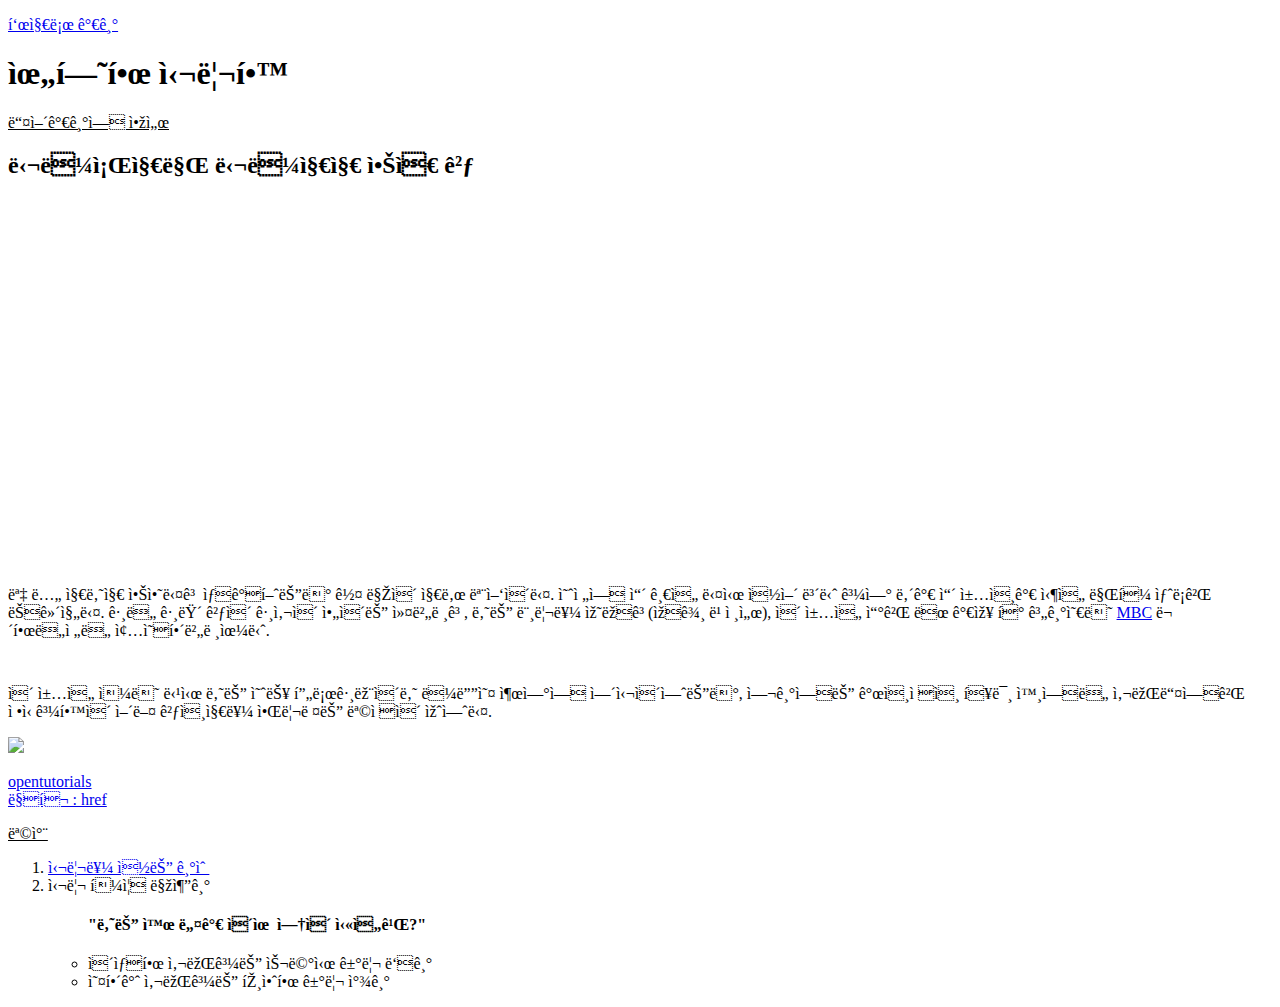
==== 1.html @ f848d32d "Add files via upload" ====
<!DOCTYPE html>
<html>
<head>
    <title>위험한 심리학</title>
    <meta charset utf-8>
</head>

<body>
    <p><a href="index.html">표지로 가기</a></p>
<h1>위험한 심리학</h1>

<u>들어가기에 앞서</u><br>
<h2>달라졌지만 달라지지 않은 것</h2><br>
<p>
    <iframe width="560" height="315" src="https://www.youtube.com/embed/_hKikl8OX58?si=7GjcWNku_WIX7isP" title="YouTube video player" frameborder="0" allow="accelerometer; autoplay; clipboard-write; encrypted-media; gyroscope; picture-in-picture; web-share" referrerpolicy="strict-origin-when-cross-origin" allowfullscreen></iframe>
</p>
<p>
    <br> 몇 년 지나지 않았다고 생각했는데 꽤 많이 지난 모양이다. 예전에 쓴 글을 다시 읽어 보니 과연 내가 쓴 책인가 싶을 만큼 새롭게 느껴진다.
    그도 그럴 것이 그사이 아이는 커버렸고, 나는 머리를 잘랐고(자꾸 빠져서), 이 책을 쓰게 된 가장 큰 계기였던 <a href="https://www.imbc.com/" target="_blank" title="MBC html">MBC</a> 무한도전도 종영해버렸으니.    
</p>

 <p style="margin-top:45px;"> 
    이 책을 썼던 당시 나는 예능 프로그램이나 라디오 출연에 열심이었는데, 여기에는 개인적인 흥미 외에도 사람들에게 정신과학이 어떤 것인지를 알리려는 목적이 있었다.<br>
 </p>

 <img src="https://search.pstatic.net/common/?src=http%3A%2F%2Fblogfiles.naver.net%2FMjAyNDEyMTNfMTc3%2FMDAxNzM0MDgyOTA0MDA4.Z4ETdVl1Gow-8PRomwLJ400ewazv_ecIQUNf-ZJ9-5Ig.iinTRJUGAV6CzXIISd8cE273p2srINT1yHYpIiBZ4dog.JPEG%2FIMG_0126.JPG&type=sc960_832" width="80%">

 <p>
    <a href="https://opentutorials.org">opentutorials 
        <br> 링크 : href

    </a>
 </p>
 
 <u>목차</u>
 <ol>
    <li><a href="2.html"> 심리를 읽는 기술</a></li>
    <li> 심리 퍼즐 맞추기</li>
    
 </oll>

 <ul>
    <h4>"나는 왜 네가 이유 없이 싫을까?"</h4>
    <li>이상한 사람과는 슬며시 거리 두기</li>
    <li>오해갈 사람과는 편안한 거리 찾기</li>
 </ul>
 <p>
 <div id="disqus_thread"></div>
<script>
    /**
    *  RECOMMENDED CONFIGURATION VARIABLES: EDIT AND UNCOMMENT THE SECTION BELOW TO INSERT DYNAMIC VALUES FROM YOUR PLATFORM OR CMS.
    *  LEARN WHY DEFINING THESE VARIABLES IS IMPORTANT: https://disqus.com/admin/universalcode/#configuration-variables    */
    /*
    var disqus_config = function () {
    this.page.url = PAGE_URL;  // Replace PAGE_URL with your page's canonical URL variable
    this.page.identifier = PAGE_IDENTIFIER; // Replace PAGE_IDENTIFIER with your page's unique identifier variable
    };
    */
    (function() { // DON'T EDIT BELOW THIS LINE
    var d = document, s = d.createElement('script');
    s.src = 'https://amoebadream.disqus.com/embed.js';
    s.setAttribute('data-timestamp', +new Date());
    (d.head || d.body).appendChild(s);
    })();
</script>
<noscript>Please enable JavaScript to view the <a href="https://disqus.com/?ref_noscript">comments powered by Disqus.</a></noscript>
</p>
</body>
</html>
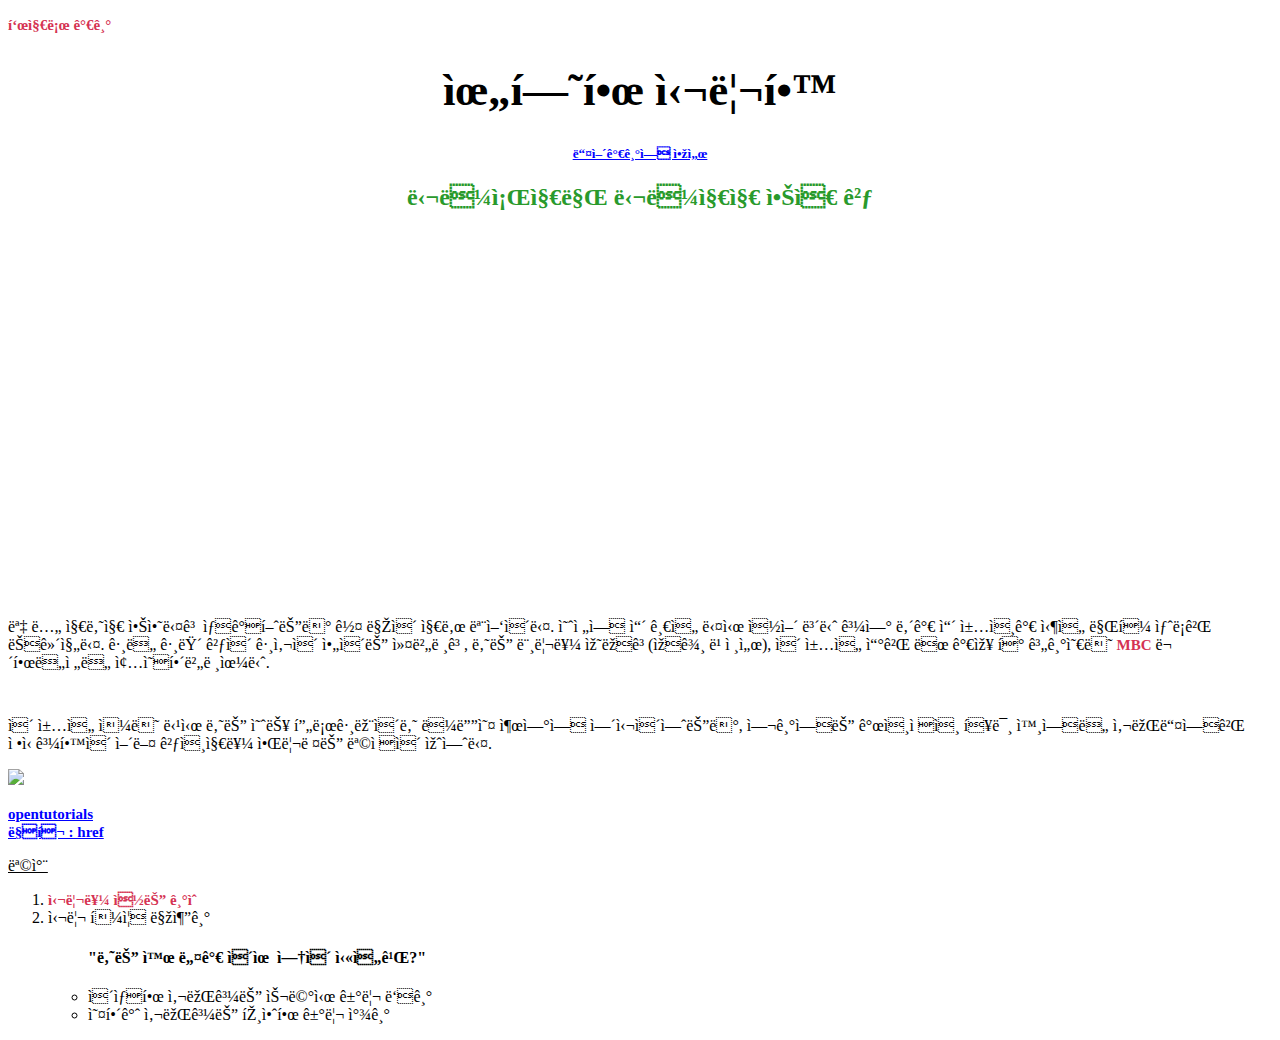
==== commit f349368c: "Add files via upload" ====
--- a/1.html
+++ b/1.html
@@ -9,8 +9,20 @@
     <p><a href="index.html">표지로 가기</a></p>
 <h1>위험한 심리학</h1>
 
-<u>들어가기에 앞서</u><br>
-<h2>달라졌지만 달라지지 않은 것</h2><br>
+<h5 style="color:blue;text-align: center;text-decoration: underline;">들어가기에 앞서</h5>
+<h2 style="color:rgb(41, 154, 44);text-align: center;">달라졌지만 달라지지 않은 것</h2><br>
+<style>
+    a{
+        color:rgb(213, 51, 83);
+        font-size: 15px;
+        font-weight: bold;
+        text-decoration: none;
+    }
+    h1{
+        font-size:45px;
+        text-align: center;
+    }
+</style>
 <p>
     <iframe width="560" height="315" src="https://www.youtube.com/embed/_hKikl8OX58?si=7GjcWNku_WIX7isP" title="YouTube video player" frameborder="0" allow="accelerometer; autoplay; clipboard-write; encrypted-media; gyroscope; picture-in-picture; web-share" referrerpolicy="strict-origin-when-cross-origin" allowfullscreen></iframe>
 </p>
@@ -26,7 +38,7 @@
  <img src="https://search.pstatic.net/common/?src=http%3A%2F%2Fblogfiles.naver.net%2FMjAyNDEyMTNfMTc3%2FMDAxNzM0MDgyOTA0MDA4.Z4ETdVl1Gow-8PRomwLJ400ewazv_ecIQUNf-ZJ9-5Ig.iinTRJUGAV6CzXIISd8cE273p2srINT1yHYpIiBZ4dog.JPEG%2FIMG_0126.JPG&type=sc960_832" width="80%">
 
  <p>
-    <a href="https://opentutorials.org">opentutorials 
+    <a href="https://opentutorials.org" style="color:blue;text-decoration: underline;">opentutorials 
         <br> 링크 : href
 
     </a>
@@ -65,5 +77,20 @@
 </script>
 <noscript>Please enable JavaScript to view the <a href="https://disqus.com/?ref_noscript">comments powered by Disqus.</a></noscript>
 </p>
+<p>
+    <!--Start of Tawk.to Script-->
+<script type="text/javascript">
+    var Tawk_API=Tawk_API||{}, Tawk_LoadStart=new Date();
+    (function(){
+    var s1=document.createElement("script"),s0=document.getElementsByTagName("script")[0];
+    s1.async=true;
+    s1.src='https://embed.tawk.to/6774eaf049e2fd8dfe0149d2/1iggbbev5';
+    s1.charset='UTF-8';
+    s1.setAttribute('crossorigin','*');
+    s0.parentNode.insertBefore(s1,s0);
+    })();
+    </script>
+    <!--End of Tawk.to Script-->
+</p>
 </body>
 </html>